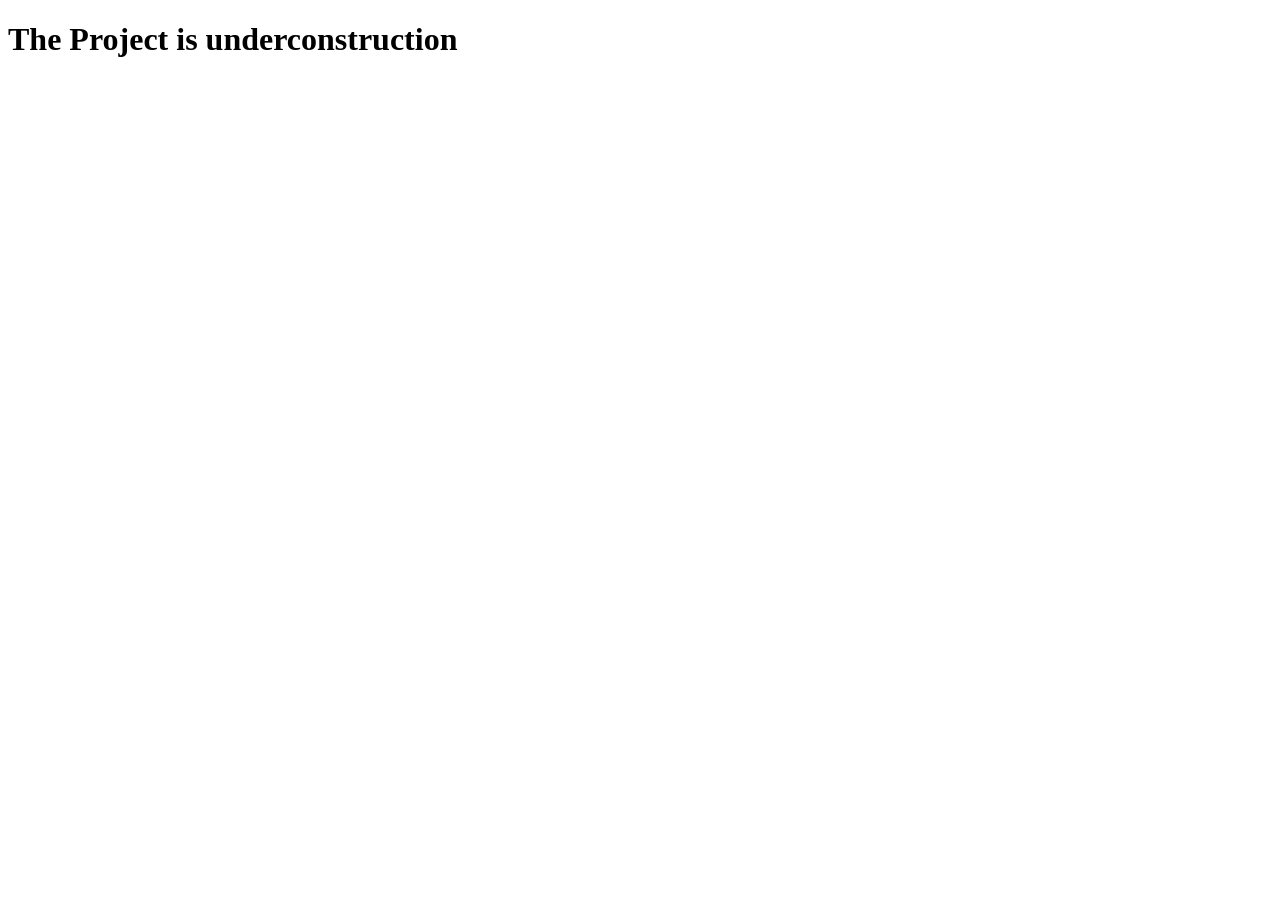
==== liveDemo.html @ 5ec0dcee "Add link to buttons Link of GItHub and deployed apps" ====
<!DOCTYPE html>
<html lang="en">
<head>
     <meta charset="UTF-8">
     <meta name="viewport" content="width=device-width, initial-scale=1.0">
     <title>Document</title>
     <style>
          
     </style>
</head>
<body>
     <h1>The Project is underconstruction</h1>
</body>
</html>
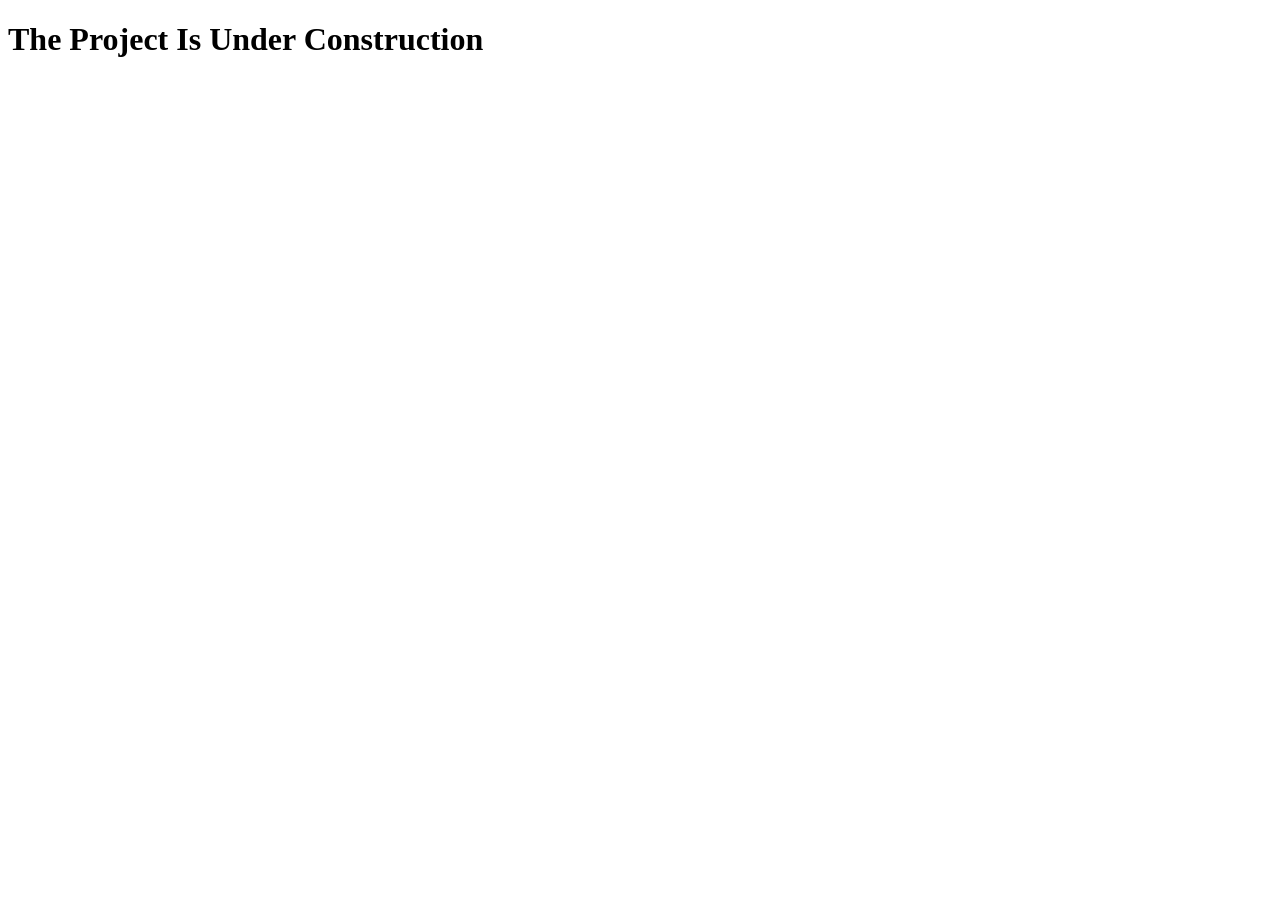
==== commit aa80180c: "last improvment" ====
--- a/liveDemo.html
+++ b/liveDemo.html
@@ -3,12 +3,9 @@
 <head>
      <meta charset="UTF-8">
      <meta name="viewport" content="width=device-width, initial-scale=1.0">
-     <title>Document</title>
-     <style>
-          
-     </style>
+    <title>Netflix Clone | BuildWithKhalil</title>
 </head>
 <body>
-     <h1>The Project is underconstruction</h1>
+     <h1>The Project Is Under Construction</h1>
 </body>
 </html>
